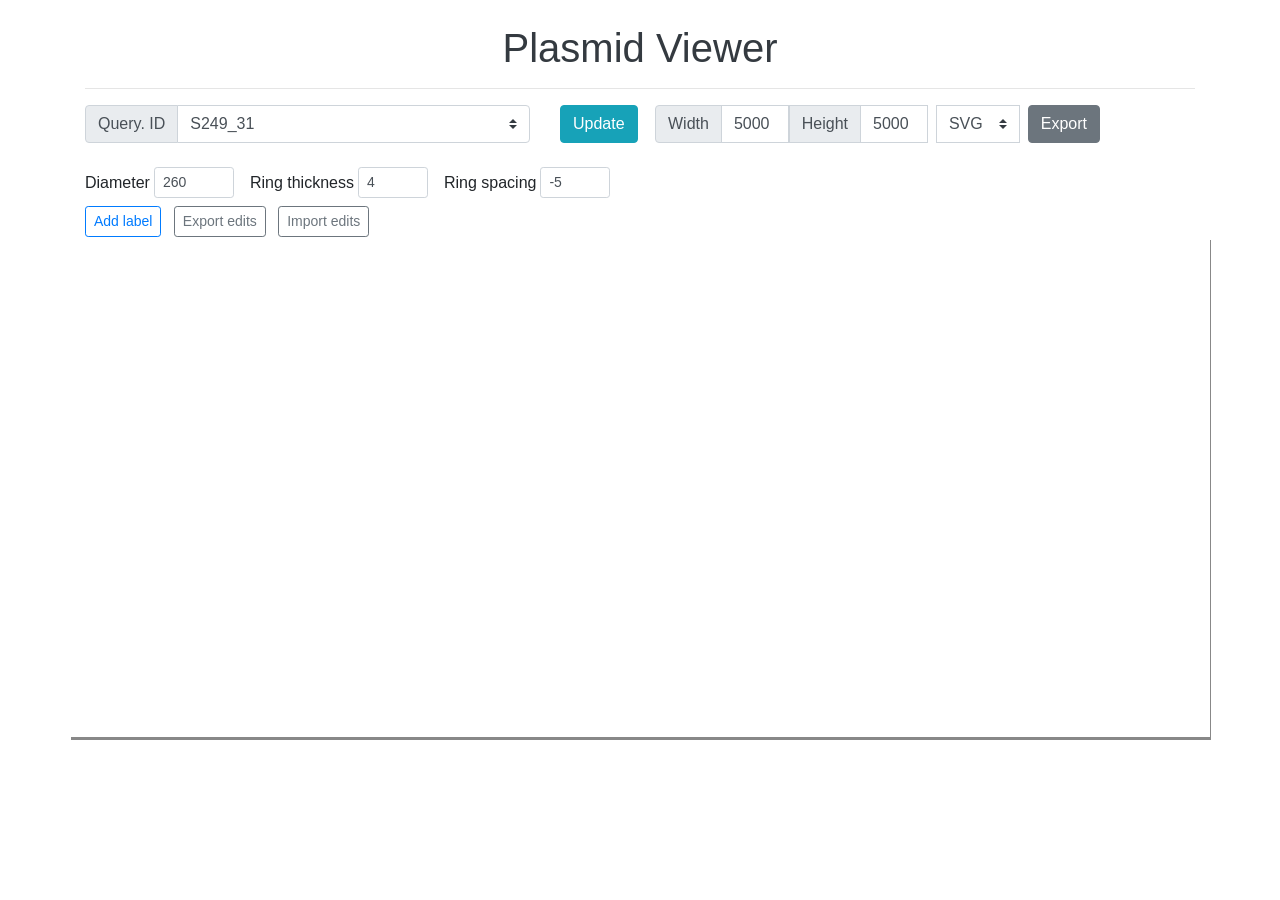
==== mapper.html @ 477da030 "Add diameter/ring-thickness/spacing controls; fix export formats New user-adjustable rendering setti" ====
<!DOCTYPE html>
<html lang="en">

<head>
    <meta charset="UTF-8">
    <meta http-equiv="X-UA-Compatible" content="IE=edge">
    <meta name="viewport" content="width=device-width, initial-scale=1.0">
    <title id='main-page'>Plasmid Mapper</title>
    <link rel="stylesheet" href="https://maxcdn.bootstrapcdn.com/bootstrap/4.0.0/css/bootstrap.min.css" integrity="sha384-Gn5384xqQ1aoWXA+058RXPxPg6fy4IWvTNh0E263XmFcJlSAwiGgFAW/dAiS6JXm" crossorigin="anonymous">
    <link rel="stylesheet" href="https://cdnjs.cloudflare.com/ajax/libs/font-awesome/4.7.0/css/font-awesome.min.css">
    <link rel="stylesheet" href="./css/style.css">

</head>

<body>
    <main role="main" class="container-fluid">

        <section class="container mt-4">
            <p class="h1 text-center text-dark">Plasmid Viewer</p>
            <hr>
            <div class="row">
                <div class="col-5">
                    <form class="form">
                        <div class="input-group mb-3">
                            <div class="input-group-prepend">
                                <label class="input-group-text" for="qryselect">Query. ID</label>
                            </div>
                            <select class="custom-select" id="qryselect">
                              <option selected>Choose...</option>
                            </select>
                        </div>
                    </form>
                </div>
                <div class="col-1">
                    <button id='uptBtn' type="button" class="btn btn-info">Update</button>

                </div>
                <div class="col-5">
                    <div class="input-group">
                        <div class="input-group-prepend">
                            <span class="input-group-text">Width</span>
                        </div>
                        <input type="text" class="form-control inpt" id="width-inpt" placeholder="Width" aria-label="Width" value="5000">
                        <div class="input-group-prepend">
                            <span class="input-group-text">Height</span>
                        </div>
                        <input type="text" class="form-control inpt" placeholder="Height" id="height-inpt" aria-label="Height" value="5000">
                        <select class="custom-select ml-2" id="export-format-select" style="max-width:110px">
                            <option value="svg" selected>SVG</option>
                            <option value="png">PNG</option>
                            <option value="jpeg">JPEG</option>
                        </select>
                        <button id='genBtn' type="button" class="btn btn-secondary ml-2">Export</button>
                    </div>


                </div>

            </div>
            <div class="row mt-2">
                <div class="col-12">
                    <div class="form-inline">
                        <label class="mr-1" for="radius-inpt">Diameter</label>
                        <input type="number" class="form-control form-control-sm mr-3 setting-inpt" id="radius-inpt" style="width:80px" value="260" min="50" max="1000" step="10">
                        <label class="mr-1" for="ring-thickness-inpt">Ring thickness</label>
                        <input type="number" class="form-control form-control-sm mr-3 setting-inpt" id="ring-thickness-inpt" style="width:70px" value="4" min="1" max="50" step="1">
                        <label class="mr-1" for="ring-spacing-inpt">Ring spacing</label>
                        <input type="number" class="form-control form-control-sm mr-3 setting-inpt" id="ring-spacing-inpt" style="width:70px" value="-5" min="-50" max="-1" step="1">
                    </div>
                </div>
            </div>
            <div class="row mt-2">
                <div class="col-12">
                    <button id="addLabelBtn" type="button" class="btn btn-sm btn-outline-primary mr-2">Add label</button>
                    <button id="exportEditsBtn" type="button" class="btn btn-sm btn-outline-secondary mr-2">Export edits</button>
                    <label class="btn btn-sm btn-outline-secondary mb-0" for="importEditsInput">
                        Import edits
                        <input type="file" id="importEditsInput" accept="application/json" style="display:none;">
                    </label>
                </div>
            </div>
            <div class="row">
                <div class="col-12 table-wrapper-scroll-y my-custom-scrollbar ">
                    <table id='tbl-main' class="table table-bordered table-striped table-sm"></table>
                </div>
            </div>
        </section>

        <section id="main-section">
            <svg id='main-svg'></svg>
            <canvas id="canvas" width="5000" height="5000" style="display: none;"></canvas>
            <div id="orf-tooltip" class="orf-tooltip" style="display:none;"></div>

        </section>

    </main>


</body>


<script src="https://code.jquery.com/jquery-3.2.1.slim.min.js" integrity="sha384-KJ3o2DKtIkvYIK3UENzmM7KCkRr/rE9/Qpg6aAZGJwFDMVNA/GpGFF93hXpG5KkN" crossorigin="anonymous"></script>
<script src="https://cdnjs.cloudflare.com/ajax/libs/popper.js/1.12.9/umd/popper.min.js" integrity="sha384-ApNbgh9B+Y1QKtv3Rn7W3mgPxhU9K/ScQsAP7hUibX39j7fakFPskvXusvfa0b4Q" crossorigin="anonymous"></script>
<script src="https://maxcdn.bootstrapcdn.com/bootstrap/4.0.0/js/bootstrap.min.js" integrity="sha384-JZR6Spejh4U02d8jOt6vLEHfe/JQGiRRSQQxSfFWpi1MquVdAyjUar5+76PVCmYl" crossorigin="anonymous"></script>
<script src="https://d3js.org/d3.v6.min.js"></script>
<script src="js/mustache.js"></script>
<script src="js/templates.js"></script>
<script src="js/pl_data.js"></script>
<script src="js/ref_data.js"></script>
<script src="js/inline_style.js"></script>
<script src="js/FileSaver.js"></script>
<script src="js/pl_editor.js"></script>
<script src="js/pl_mapper.js"></script>


</html>
---- css/style.css ----
/* #spinner {
    display: none;
}

.busy {
    display: block !important;
} */

.table td {
    vertical-align: middle!important;
}

.table {
    fill: #bbc1c161;
    font-stretch: extra-condensed;
}


/* .tick line {
    color: #c1caca;
    stroke-dasharray: 2px;
} */

table {
    white-space: nowrap;
}

.refcontext .x-axis {
    fill: #ffffe5;
}

.my-custom-scrollbar {
    position: relative;
    height: 500px;
    overflow: auto;
    box-shadow: 1px 3px #888888;
}

.table-wrapper-scroll-y {
    display: block;
}

.big-checkbox {
    width: 20px;
    height: 20px;
}


/* .e-ring {
    fill: #f0f0f099;
    stroke: #1d1c1c;
    stroke-width: 0.1;
    stroke-dasharray: 5;
}

.o-ring {
    fill: none;
}

/* .alignbox:hover {
    fill: #6baed6;
    ;
    stroke: #6baed6;
    stroke-width: 1px;
    cursor: pointer;
} */


 
.m {
    stroke: #f32707;
    stroke-width: 0.2px;
}

.s {
    stroke: #f32707;
    stroke-width: 0.2px;
}

.q {
    stroke: #f32707;
    stroke-width: 0.2px;
}

.other {
    fill: #99D8C9;
}

.args {
    fill: #a50f15;
}

.hypothetical {
    fill: #FEE08B;
}

.transposase {
    fill: #225EA8;
}

.isel {
    fill: #1D91C0;
}

.integrase {
    fill: #41AB5D;
}

.virulence {
    fill: #BF812D;
}

.biocidemetal {
    fill: #FD8D3C;
}

.unknown {
    fill: #969696;
}

.axis {
    stroke-width: 0.2px;
    stroke: #000;
    font: 5px avenir next, sans-serif;
}

.axis>path {
    stroke: #888;
}

.taxis {
    stroke-width: 0.1px;
    stroke: rgb(66, 66, 66);
    font: 3px avenir next, sans-serif;
}

.orfLbl {
    fill: #fff;
    font-size: 10px;
    mix-blend-mode: difference;
    font-weight: bolder;
}

.orf-tooltip {
    position: fixed;
    z-index: 1000;
    pointer-events: none;
    background: rgba(33, 33, 33, 0.92);
    color: #fff;
    font-size: 12px;
    line-height: 1.5;
    padding: 8px 10px;
    border-radius: 4px;
    max-width: 320px;
    box-shadow: 0 2px 8px rgba(0, 0, 0, 0.3);
}

.orf-tooltip .orf-tooltip-name {
    font-weight: 600;
    margin-bottom: 2px;
    display: block;
}

.tick>line {
    stroke-dasharray: 1.2;
}



;
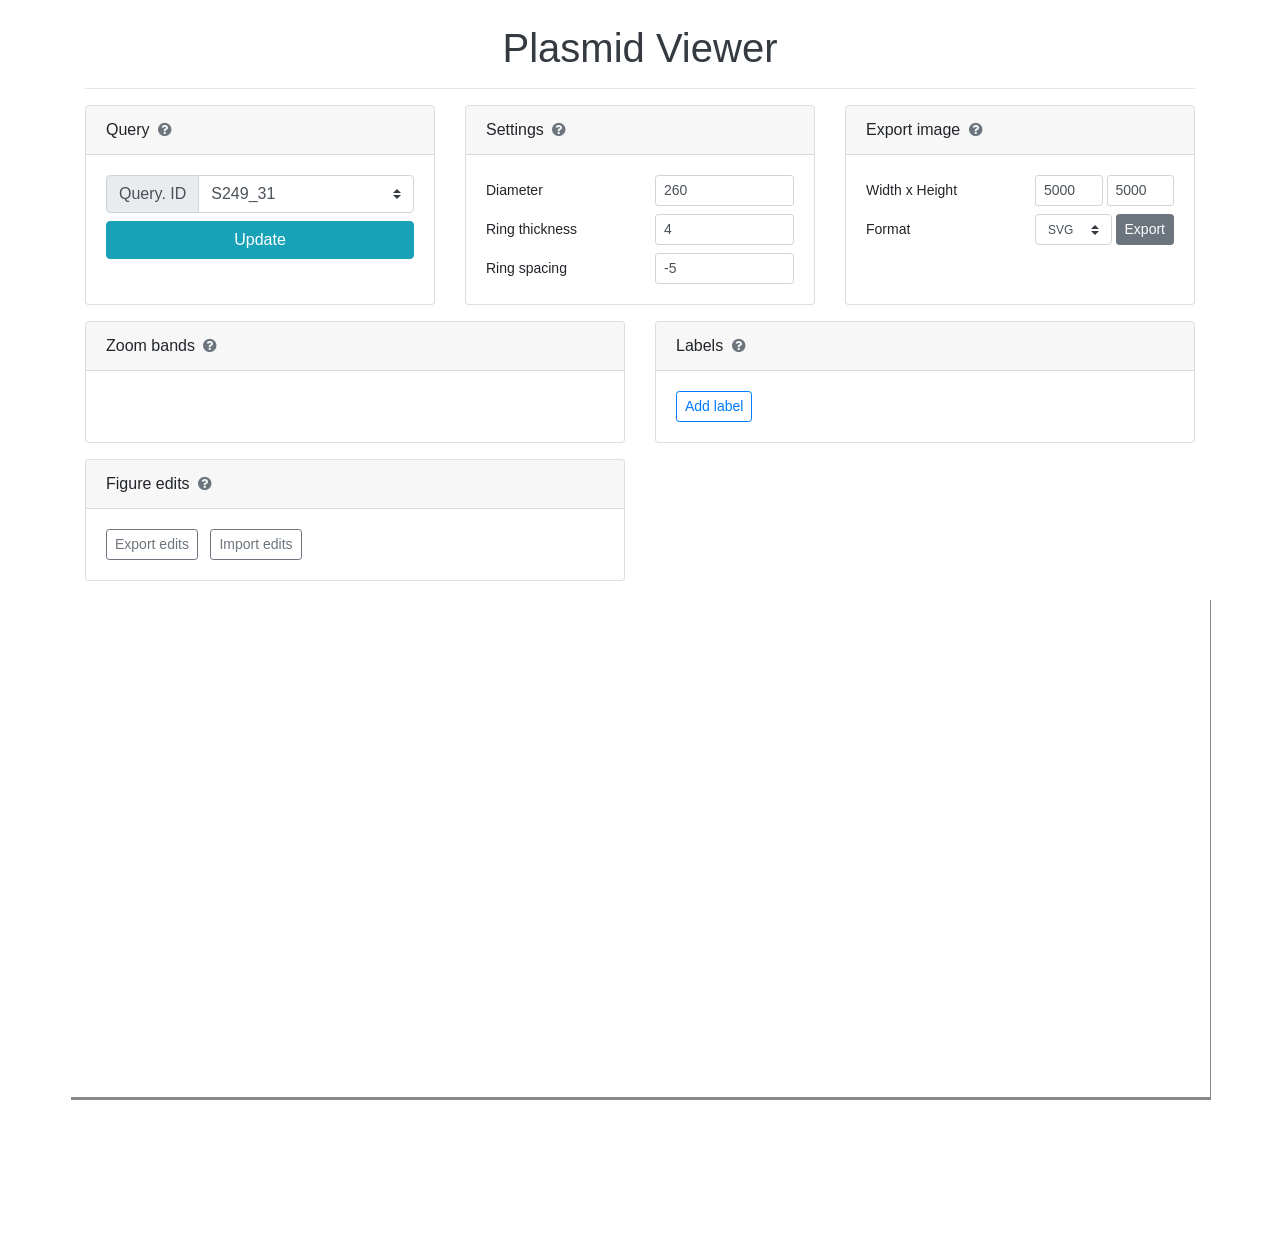
==== commit 6927e99f: "Reorganize UI into labeled sections with inline help Restructures mapper.html (and examples/KPC33_p1" ====
--- a/mapper.html
+++ b/mapper.html
@@ -1,116 +1,197 @@
-<!DOCTYPE html>
-<html lang="en">
-
-<head>
-    <meta charset="UTF-8">
-    <meta http-equiv="X-UA-Compatible" content="IE=edge">
-    <meta name="viewport" content="width=device-width, initial-scale=1.0">
-    <title id='main-page'>Plasmid Mapper</title>
-    <link rel="stylesheet" href="https://maxcdn.bootstrapcdn.com/bootstrap/4.0.0/css/bootstrap.min.css" integrity="sha384-Gn5384xqQ1aoWXA+058RXPxPg6fy4IWvTNh0E263XmFcJlSAwiGgFAW/dAiS6JXm" crossorigin="anonymous">
-    <link rel="stylesheet" href="https://cdnjs.cloudflare.com/ajax/libs/font-awesome/4.7.0/css/font-awesome.min.css">
-    <link rel="stylesheet" href="./css/style.css">
-
-</head>
-
-<body>
-    <main role="main" class="container-fluid">
-
-        <section class="container mt-4">
-            <p class="h1 text-center text-dark">Plasmid Viewer</p>
-            <hr>
-            <div class="row">
-                <div class="col-5">
-                    <form class="form">
-                        <div class="input-group mb-3">
-                            <div class="input-group-prepend">
-                                <label class="input-group-text" for="qryselect">Query. ID</label>
-                            </div>
-                            <select class="custom-select" id="qryselect">
-                              <option selected>Choose...</option>
-                            </select>
-                        </div>
-                    </form>
-                </div>
-                <div class="col-1">
-                    <button id='uptBtn' type="button" class="btn btn-info">Update</button>
-
-                </div>
-                <div class="col-5">
-                    <div class="input-group">
-                        <div class="input-group-prepend">
-                            <span class="input-group-text">Width</span>
-                        </div>
-                        <input type="text" class="form-control inpt" id="width-inpt" placeholder="Width" aria-label="Width" value="5000">
-                        <div class="input-group-prepend">
-                            <span class="input-group-text">Height</span>
-                        </div>
-                        <input type="text" class="form-control inpt" placeholder="Height" id="height-inpt" aria-label="Height" value="5000">
-                        <select class="custom-select ml-2" id="export-format-select" style="max-width:110px">
-                            <option value="svg" selected>SVG</option>
-                            <option value="png">PNG</option>
-                            <option value="jpeg">JPEG</option>
-                        </select>
-                        <button id='genBtn' type="button" class="btn btn-secondary ml-2">Export</button>
-                    </div>
-
-
-                </div>
-
-            </div>
-            <div class="row mt-2">
-                <div class="col-12">
-                    <div class="form-inline">
-                        <label class="mr-1" for="radius-inpt">Diameter</label>
-                        <input type="number" class="form-control form-control-sm mr-3 setting-inpt" id="radius-inpt" style="width:80px" value="260" min="50" max="1000" step="10">
-                        <label class="mr-1" for="ring-thickness-inpt">Ring thickness</label>
-                        <input type="number" class="form-control form-control-sm mr-3 setting-inpt" id="ring-thickness-inpt" style="width:70px" value="4" min="1" max="50" step="1">
-                        <label class="mr-1" for="ring-spacing-inpt">Ring spacing</label>
-                        <input type="number" class="form-control form-control-sm mr-3 setting-inpt" id="ring-spacing-inpt" style="width:70px" value="-5" min="-50" max="-1" step="1">
-                    </div>
-                </div>
-            </div>
-            <div class="row mt-2">
-                <div class="col-12">
-                    <button id="addLabelBtn" type="button" class="btn btn-sm btn-outline-primary mr-2">Add label</button>
-                    <button id="exportEditsBtn" type="button" class="btn btn-sm btn-outline-secondary mr-2">Export edits</button>
-                    <label class="btn btn-sm btn-outline-secondary mb-0" for="importEditsInput">
-                        Import edits
-                        <input type="file" id="importEditsInput" accept="application/json" style="display:none;">
-                    </label>
-                </div>
-            </div>
-            <div class="row">
-                <div class="col-12 table-wrapper-scroll-y my-custom-scrollbar ">
-                    <table id='tbl-main' class="table table-bordered table-striped table-sm"></table>
-                </div>
-            </div>
-        </section>
-
-        <section id="main-section">
-            <svg id='main-svg'></svg>
-            <canvas id="canvas" width="5000" height="5000" style="display: none;"></canvas>
-            <div id="orf-tooltip" class="orf-tooltip" style="display:none;"></div>
-
-        </section>
-
-    </main>
-
-
-</body>
-
-
-<script src="https://code.jquery.com/jquery-3.2.1.slim.min.js" integrity="sha384-KJ3o2DKtIkvYIK3UENzmM7KCkRr/rE9/Qpg6aAZGJwFDMVNA/GpGFF93hXpG5KkN" crossorigin="anonymous"></script>
-<script src="https://cdnjs.cloudflare.com/ajax/libs/popper.js/1.12.9/umd/popper.min.js" integrity="sha384-ApNbgh9B+Y1QKtv3Rn7W3mgPxhU9K/ScQsAP7hUibX39j7fakFPskvXusvfa0b4Q" crossorigin="anonymous"></script>
-<script src="https://maxcdn.bootstrapcdn.com/bootstrap/4.0.0/js/bootstrap.min.js" integrity="sha384-JZR6Spejh4U02d8jOt6vLEHfe/JQGiRRSQQxSfFWpi1MquVdAyjUar5+76PVCmYl" crossorigin="anonymous"></script>
-<script src="https://d3js.org/d3.v6.min.js"></script>
-<script src="js/mustache.js"></script>
-<script src="js/templates.js"></script>
-<script src="js/pl_data.js"></script>
-<script src="js/ref_data.js"></script>
-<script src="js/inline_style.js"></script>
-<script src="js/FileSaver.js"></script>
-<script src="js/pl_editor.js"></script>
-<script src="js/pl_mapper.js"></script>
-
-
-</html>+<!DOCTYPE html>
+<html lang="en">
+
+<head>
+    <meta charset="UTF-8">
+    <meta http-equiv="X-UA-Compatible" content="IE=edge">
+    <meta name="viewport" content="width=device-width, initial-scale=1.0">
+    <title id='main-page'>Plasmid Mapper</title>
+    <link rel="stylesheet" href="https://maxcdn.bootstrapcdn.com/bootstrap/4.0.0/css/bootstrap.min.css" integrity="sha384-Gn5384xqQ1aoWXA+058RXPxPg6fy4IWvTNh0E263XmFcJlSAwiGgFAW/dAiS6JXm" crossorigin="anonymous">
+    <link rel="stylesheet" href="https://cdnjs.cloudflare.com/ajax/libs/font-awesome/4.7.0/css/font-awesome.min.css">
+    <link rel="stylesheet" href="./css/style.css">
+
+</head>
+
+<body>
+    <main role="main" class="container-fluid">
+
+        <section class="container mt-4">
+            <p class="h1 text-center text-dark">Plasmid Viewer</p>
+            <hr>
+
+            <div class="row">
+                <!-- Query section: pick a plasmid and render it. Nothing else lives here. -->
+                <div class="col-lg-4 mb-3">
+                    <div class="card h-100">
+                        <div class="card-header">
+                            Query
+                            <i class="fa fa-question-circle text-muted ml-1" data-toggle="tooltip" data-placement="top"
+                                title="Choose a plasmid generated by plasmid-mapper-gen (or hand-added to ref_data.js), then Update to render it."></i>
+                        </div>
+                        <div class="card-body">
+                            <div class="input-group mb-2">
+                                <div class="input-group-prepend">
+                                    <label class="input-group-text" for="qryselect">Query. ID</label>
+                                </div>
+                                <select class="custom-select" id="qryselect">
+                                  <option selected>Choose...</option>
+                                </select>
+                            </div>
+                            <button id='uptBtn' type="button" class="btn btn-info btn-block">Update</button>
+                        </div>
+                    </div>
+                </div>
+
+                <!-- Settings section: figure geometry controls. -->
+                <div class="col-lg-4 mb-3">
+                    <div class="card h-100">
+                        <div class="card-header">
+                            Settings
+                            <i class="fa fa-question-circle text-muted ml-1" data-toggle="tooltip" data-placement="top"
+                                title="Adjust the overall figure size and how the comparison rings are drawn. Changes apply immediately."></i>
+                        </div>
+                        <div class="card-body">
+                            <div class="form-group row mb-2">
+                                <label class="col-6 col-form-label col-form-label-sm" for="radius-inpt">Diameter</label>
+                                <div class="col-6">
+                                    <input type="number" class="form-control form-control-sm setting-inpt" id="radius-inpt" value="260" min="50" max="1000" step="10">
+                                </div>
+                            </div>
+                            <div class="form-group row mb-2">
+                                <label class="col-6 col-form-label col-form-label-sm" for="ring-thickness-inpt">Ring thickness</label>
+                                <div class="col-6">
+                                    <input type="number" class="form-control form-control-sm setting-inpt" id="ring-thickness-inpt" value="4" min="1" max="50" step="1">
+                                </div>
+                            </div>
+                            <div class="form-group row mb-0">
+                                <label class="col-6 col-form-label col-form-label-sm" for="ring-spacing-inpt">Ring spacing</label>
+                                <div class="col-6">
+                                    <input type="number" class="form-control form-control-sm setting-inpt" id="ring-spacing-inpt" value="-5" min="-50" max="-1" step="1">
+                                </div>
+                            </div>
+                        </div>
+                    </div>
+                </div>
+
+                <!-- Export section: rendered-image export, kept separate from the edits-file import/export below. -->
+                <div class="col-lg-4 mb-3">
+                    <div class="card h-100">
+                        <div class="card-header">
+                            Export image
+                            <i class="fa fa-question-circle text-muted ml-1" data-toggle="tooltip" data-placement="top"
+                                title="Save the current figure as an image. SVG is vector (best for publication figures and further editing); PNG/JPEG are rasterized at the pixel size below."></i>
+                        </div>
+                        <div class="card-body">
+                            <div class="form-group row mb-2">
+                                <label class="col-6 col-form-label col-form-label-sm">Width x Height</label>
+                                <div class="col-6 d-flex">
+                                    <input type="text" class="form-control form-control-sm inpt mr-1" id="width-inpt" placeholder="Width" aria-label="Width" value="5000">
+                                    <input type="text" class="form-control form-control-sm inpt" placeholder="Height" id="height-inpt" aria-label="Height" value="5000">
+                                </div>
+                            </div>
+                            <div class="form-group row mb-0">
+                                <label class="col-6 col-form-label col-form-label-sm">Format</label>
+                                <div class="col-6 d-flex">
+                                    <select class="custom-select custom-select-sm mr-1" id="export-format-select">
+                                        <option value="svg" selected>SVG</option>
+                                        <option value="png">PNG</option>
+                                        <option value="jpeg">JPEG</option>
+                                    </select>
+                                    <button id='genBtn' type="button" class="btn btn-sm btn-secondary">Export</button>
+                                </div>
+                            </div>
+                        </div>
+                    </div>
+                </div>
+            </div>
+
+            <div class="row">
+                <!-- Bands section: interactively zoom into a region of the query ring. -->
+                <div class="col-lg-6 mb-3">
+                    <div class="card h-100">
+                        <div class="card-header">
+                            Zoom bands
+                            <i class="fa fa-question-circle text-muted ml-1" data-toggle="tooltip" data-placement="top"
+                                title="Click 'Add band', then click-and-drag on the query ring to magnify that region into a second, zoomed-in ring. Each band can be removed with its x button."></i>
+                        </div>
+                        <div class="card-body" id="annotation-controls-mount">
+                            <!-- renderAnnotationControls() (js/pl_editor.js) populates this -->
+                        </div>
+                    </div>
+                </div>
+
+                <!-- Labels section: freeform + permanent ORF labels. -->
+                <div class="col-lg-6 mb-3">
+                    <div class="card h-100">
+                        <div class="card-header">
+                            Labels
+                            <i class="fa fa-question-circle text-muted ml-1" data-toggle="tooltip" data-placement="top"
+                                title="Hover any ORF to see its details. Click an ORF inside a zoom band to show/hide a permanent short label. 'Add label' lets you click anywhere on the figure to place a custom note."></i>
+                        </div>
+                        <div class="card-body">
+                            <button id="addLabelBtn" type="button" class="btn btn-sm btn-outline-primary">Add label</button>
+                        </div>
+                    </div>
+                </div>
+            </div>
+
+            <div class="row">
+                <!-- Edits import/export: figure-annotation edits (bands, labels), a
+                     distinct concept from Export image above -- kept in its own
+                     section per explicit request. -->
+                <div class="col-lg-6 mb-3">
+                    <div class="card h-100">
+                        <div class="card-header">
+                            Figure edits
+                            <i class="fa fa-question-circle text-muted ml-1" data-toggle="tooltip" data-placement="top"
+                                title="Your zoom bands and label edits are saved in this browser automatically. Export them to a file to back them up or move them to another browser/machine; Import restores them."></i>
+                        </div>
+                        <div class="card-body">
+                            <button id="exportEditsBtn" type="button" class="btn btn-sm btn-outline-secondary mr-2">Export edits</button>
+                            <label class="btn btn-sm btn-outline-secondary mb-0" for="importEditsInput">
+                                Import edits
+                                <input type="file" id="importEditsInput" accept="application/json" style="display:none;">
+                            </label>
+                        </div>
+                    </div>
+                </div>
+            </div>
+
+            <div class="row">
+                <div class="col-12 table-wrapper-scroll-y my-custom-scrollbar ">
+                    <table id='tbl-main' class="table table-bordered table-striped table-sm"></table>
+                </div>
+            </div>
+        </section>
+
+        <section id="main-section">
+            <svg id='main-svg'></svg>
+            <canvas id="canvas" width="5000" height="5000" style="display: none;"></canvas>
+            <div id="orf-tooltip" class="orf-tooltip" style="display:none;"></div>
+
+        </section>
+
+    </main>
+
+
+</body>
+
+
+<script src="https://code.jquery.com/jquery-3.2.1.slim.min.js" integrity="sha384-KJ3o2DKtIkvYIK3UENzmM7KCkRr/rE9/Qpg6aAZGJwFDMVNA/GpGFF93hXpG5KkN" crossorigin="anonymous"></script>
+<script src="https://cdnjs.cloudflare.com/ajax/libs/popper.js/1.12.9/umd/popper.min.js" integrity="sha384-ApNbgh9B+Y1QKtv3Rn7W3mgPxhU9K/ScQsAP7hUibX39j7fakFPskvXusvfa0b4Q" crossorigin="anonymous"></script>
+<script src="https://maxcdn.bootstrapcdn.com/bootstrap/4.0.0/js/bootstrap.min.js" integrity="sha384-JZR6Spejh4U02d8jOt6vLEHfe/JQGiRRSQQxSfFWpi1MquVdAyjUar5+76PVCmYl" crossorigin="anonymous"></script>
+<script src="https://d3js.org/d3.v6.min.js"></script>
+<script src="js/mustache.js"></script>
+<script src="js/templates.js"></script>
+<script src="js/pl_data.js"></script>
+<script src="js/ref_data.js"></script>
+<script src="js/inline_style.js"></script>
+<script src="js/FileSaver.js"></script>
+<script src="js/pl_editor.js"></script>
+<script src="js/pl_mapper.js"></script>
+<script>
+    $(function () { $('[data-toggle="tooltip"]').tooltip(); });
+</script>
+
+
+</html>
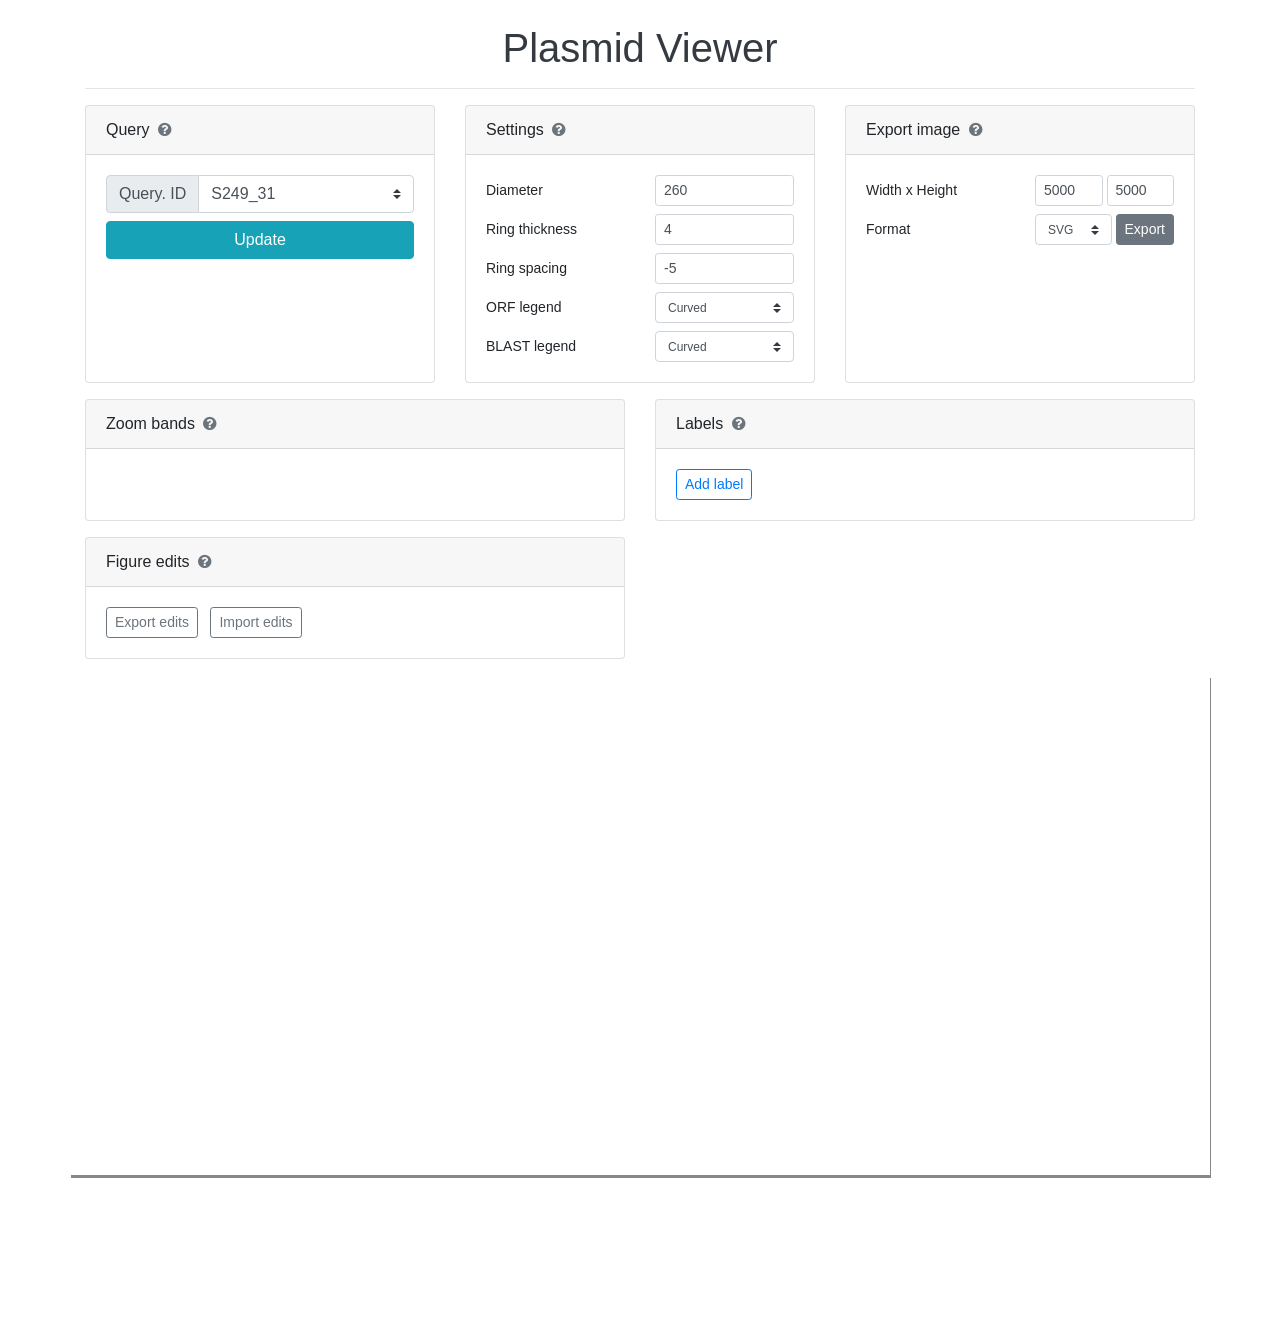
==== commit 5960af1a: "Fix scattered band labels; add draggable legends and rectangular legend mode 1. Band ORF labels land" ====
--- a/mapper.html
+++ b/mapper.html
@@ -63,10 +63,28 @@
                                     <input type="number" class="form-control form-control-sm setting-inpt" id="ring-thickness-inpt" value="4" min="1" max="50" step="1">
                                 </div>
                             </div>
+                            <div class="form-group row mb-2">
+                                <label class="col-6 col-form-label col-form-label-sm" for="ring-spacing-inpt">Ring spacing</label>
+                                <div class="col-6">
+                                    <input type="number" class="form-control form-control-sm setting-inpt" id="ring-spacing-inpt" value="-5" min="-50" max="-1" step="1">
+                                </div>
+                            </div>
+                            <div class="form-group row mb-2">
+                                <label class="col-6 col-form-label col-form-label-sm" for="orf-legend-style-select">ORF legend</label>
+                                <div class="col-6">
+                                    <select class="custom-select custom-select-sm setting-inpt" id="orf-legend-style-select">
+                                        <option value="curved" selected>Curved</option>
+                                        <option value="rect">Boxed</option>
+                                    </select>
+                                </div>
+                            </div>
                             <div class="form-group row mb-0">
-                                <label class="col-6 col-form-label col-form-label-sm" for="ring-spacing-inpt">Ring spacing</label>
-                                <div class="col-6">
-                                    <input type="number" class="form-control form-control-sm setting-inpt" id="ring-spacing-inpt" value="-5" min="-50" max="-1" step="1">
+                                <label class="col-6 col-form-label col-form-label-sm" for="blast-legend-style-select">BLAST legend</label>
+                                <div class="col-6">
+                                    <select class="custom-select custom-select-sm setting-inpt" id="blast-legend-style-select">
+                                        <option value="curved" selected>Curved</option>
+                                        <option value="rect">Boxed</option>
+                                    </select>
                                 </div>
                             </div>
                         </div>
@@ -167,7 +185,6 @@
         <section id="main-section">
             <svg id='main-svg'></svg>
             <canvas id="canvas" width="5000" height="5000" style="display: none;"></canvas>
-            <div id="orf-tooltip" class="orf-tooltip" style="display:none;"></div>
 
         </section>
 
--- a/css/style.css
+++ b/css/style.css
@@ -141,26 +141,6 @@
     font-weight: bolder;
 }
 
-.orf-tooltip {
-    position: fixed;
-    z-index: 1000;
-    pointer-events: none;
-    background: rgba(33, 33, 33, 0.92);
-    color: #fff;
-    font-size: 12px;
-    line-height: 1.5;
-    padding: 8px 10px;
-    border-radius: 4px;
-    max-width: 320px;
-    box-shadow: 0 2px 8px rgba(0, 0, 0, 0.3);
-}
-
-.orf-tooltip .orf-tooltip-name {
-    font-weight: 600;
-    margin-bottom: 2px;
-    display: block;
-}
-
 .tick>line {
     stroke-dasharray: 1.2;
 }
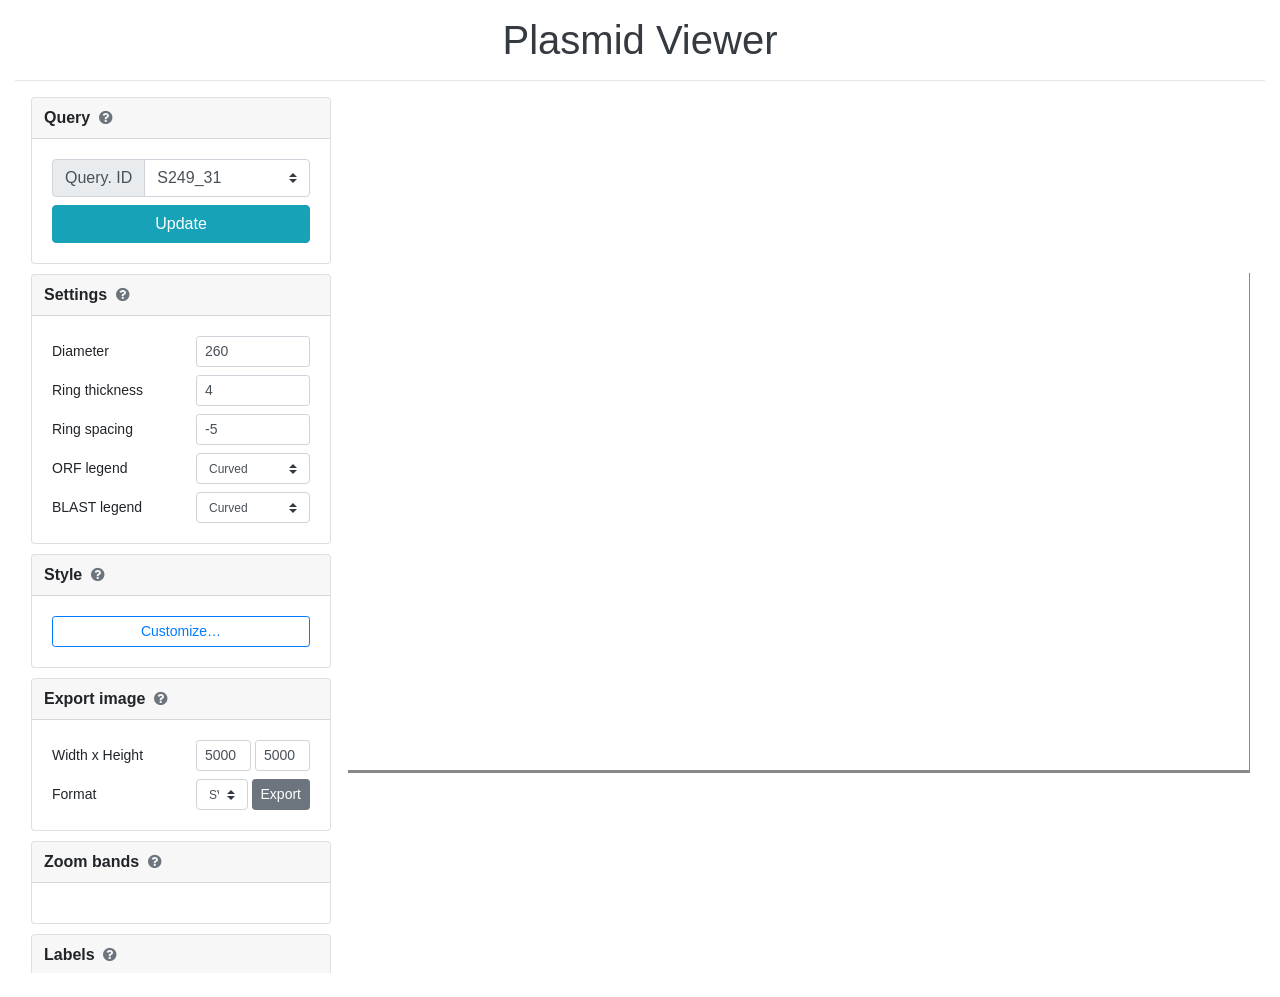
==== commit 00957c72: "Redesign viewer as a sidebar; add style modal and band highlight Move all controls into a collapsibl" ====
--- a/mapper.html
+++ b/mapper.html
@@ -9,187 +9,233 @@
     <link rel="stylesheet" href="https://maxcdn.bootstrapcdn.com/bootstrap/4.0.0/css/bootstrap.min.css" integrity="sha384-Gn5384xqQ1aoWXA+058RXPxPg6fy4IWvTNh0E263XmFcJlSAwiGgFAW/dAiS6JXm" crossorigin="anonymous">
     <link rel="stylesheet" href="https://cdnjs.cloudflare.com/ajax/libs/font-awesome/4.7.0/css/font-awesome.min.css">
     <link rel="stylesheet" href="./css/style.css">
+    <link rel="stylesheet" href="./css/sidebar.css">
 
 </head>
 
 <body>
     <main role="main" class="container-fluid">
 
-        <section class="container mt-4">
-            <p class="h1 text-center text-dark">Plasmid Viewer</p>
-            <hr>
-
-            <div class="row">
-                <!-- Query section: pick a plasmid and render it. Nothing else lives here. -->
-                <div class="col-lg-4 mb-3">
-                    <div class="card h-100">
-                        <div class="card-header">
+        <p class="h1 text-center text-dark mt-3">Plasmid Viewer</p>
+        <hr>
+
+        <div class="app-layout">
+            <!-- Sidebar: every control card from the old 3-per-row grid,
+                 restacked vertically as collapsible sections so the figure
+                 gets the full remaining width instead of sharing it with a
+                 tall block of cards above it. -->
+            <aside class="app-sidebar">
+                <div class="accordion" id="sidebar-accordion">
+
+                    <!-- Query section: pick a plasmid and render it. Nothing else lives here. -->
+                    <div class="card">
+                        <div class="card-header" id="heading-query" data-toggle="collapse" data-target="#collapse-query" aria-expanded="true">
                             Query
                             <i class="fa fa-question-circle text-muted ml-1" data-toggle="tooltip" data-placement="top"
                                 title="Choose a plasmid generated by plasmid-mapper-gen (or hand-added to ref_data.js), then Update to render it."></i>
                         </div>
-                        <div class="card-body">
-                            <div class="input-group mb-2">
-                                <div class="input-group-prepend">
-                                    <label class="input-group-text" for="qryselect">Query. ID</label>
-                                </div>
-                                <select class="custom-select" id="qryselect">
-                                  <option selected>Choose...</option>
-                                </select>
-                            </div>
-                            <button id='uptBtn' type="button" class="btn btn-info btn-block">Update</button>
-                        </div>
-                    </div>
-                </div>
-
-                <!-- Settings section: figure geometry controls. -->
-                <div class="col-lg-4 mb-3">
-                    <div class="card h-100">
-                        <div class="card-header">
+                        <div id="collapse-query" class="collapse show" data-parent="#sidebar-accordion">
+                            <div class="card-body">
+                                <div class="input-group mb-2">
+                                    <div class="input-group-prepend">
+                                        <label class="input-group-text" for="qryselect">Query. ID</label>
+                                    </div>
+                                    <select class="custom-select" id="qryselect">
+                                      <option selected>Choose...</option>
+                                    </select>
+                                </div>
+                                <button id='uptBtn' type="button" class="btn btn-info btn-block">Update</button>
+                            </div>
+                        </div>
+                    </div>
+
+                    <!-- Settings section: figure geometry controls. -->
+                    <div class="card">
+                        <div class="card-header" id="heading-settings" data-toggle="collapse" data-target="#collapse-settings" aria-expanded="true">
                             Settings
                             <i class="fa fa-question-circle text-muted ml-1" data-toggle="tooltip" data-placement="top"
                                 title="Adjust the overall figure size and how the comparison rings are drawn. Changes apply immediately."></i>
                         </div>
-                        <div class="card-body">
-                            <div class="form-group row mb-2">
-                                <label class="col-6 col-form-label col-form-label-sm" for="radius-inpt">Diameter</label>
-                                <div class="col-6">
-                                    <input type="number" class="form-control form-control-sm setting-inpt" id="radius-inpt" value="260" min="50" max="1000" step="10">
-                                </div>
-                            </div>
-                            <div class="form-group row mb-2">
-                                <label class="col-6 col-form-label col-form-label-sm" for="ring-thickness-inpt">Ring thickness</label>
-                                <div class="col-6">
-                                    <input type="number" class="form-control form-control-sm setting-inpt" id="ring-thickness-inpt" value="4" min="1" max="50" step="1">
-                                </div>
-                            </div>
-                            <div class="form-group row mb-2">
-                                <label class="col-6 col-form-label col-form-label-sm" for="ring-spacing-inpt">Ring spacing</label>
-                                <div class="col-6">
-                                    <input type="number" class="form-control form-control-sm setting-inpt" id="ring-spacing-inpt" value="-5" min="-50" max="-1" step="1">
-                                </div>
-                            </div>
-                            <div class="form-group row mb-2">
-                                <label class="col-6 col-form-label col-form-label-sm" for="orf-legend-style-select">ORF legend</label>
-                                <div class="col-6">
-                                    <select class="custom-select custom-select-sm setting-inpt" id="orf-legend-style-select">
-                                        <option value="curved" selected>Curved</option>
-                                        <option value="rect">Boxed</option>
-                                    </select>
-                                </div>
-                            </div>
-                            <div class="form-group row mb-0">
-                                <label class="col-6 col-form-label col-form-label-sm" for="blast-legend-style-select">BLAST legend</label>
-                                <div class="col-6">
-                                    <select class="custom-select custom-select-sm setting-inpt" id="blast-legend-style-select">
-                                        <option value="curved" selected>Curved</option>
-                                        <option value="rect">Boxed</option>
-                                    </select>
-                                </div>
-                            </div>
-                        </div>
-                    </div>
-                </div>
-
-                <!-- Export section: rendered-image export, kept separate from the edits-file import/export below. -->
-                <div class="col-lg-4 mb-3">
-                    <div class="card h-100">
-                        <div class="card-header">
+                        <div id="collapse-settings" class="collapse show" data-parent="#sidebar-accordion">
+                            <div class="card-body">
+                                <div class="form-group row mb-2">
+                                    <label class="col-6 col-form-label col-form-label-sm" for="radius-inpt">Diameter</label>
+                                    <div class="col-6">
+                                        <input type="number" class="form-control form-control-sm setting-inpt" id="radius-inpt" value="260" min="50" max="1000" step="10">
+                                    </div>
+                                </div>
+                                <div class="form-group row mb-2">
+                                    <label class="col-6 col-form-label col-form-label-sm" for="ring-thickness-inpt">Ring thickness</label>
+                                    <div class="col-6">
+                                        <input type="number" class="form-control form-control-sm setting-inpt" id="ring-thickness-inpt" value="4" min="1" max="50" step="1">
+                                    </div>
+                                </div>
+                                <div class="form-group row mb-2">
+                                    <label class="col-6 col-form-label col-form-label-sm" for="ring-spacing-inpt">Ring spacing</label>
+                                    <div class="col-6">
+                                        <input type="number" class="form-control form-control-sm setting-inpt" id="ring-spacing-inpt" value="-5" min="-50" max="-1" step="1">
+                                    </div>
+                                </div>
+                                <div class="form-group row mb-2">
+                                    <label class="col-6 col-form-label col-form-label-sm" for="orf-legend-style-select">ORF legend</label>
+                                    <div class="col-6">
+                                        <select class="custom-select custom-select-sm setting-inpt" id="orf-legend-style-select">
+                                            <option value="curved" selected>Curved</option>
+                                            <option value="rect">Boxed</option>
+                                        </select>
+                                    </div>
+                                </div>
+                                <div class="form-group row mb-0">
+                                    <label class="col-6 col-form-label col-form-label-sm" for="blast-legend-style-select">BLAST legend</label>
+                                    <div class="col-6">
+                                        <select class="custom-select custom-select-sm setting-inpt" id="blast-legend-style-select">
+                                            <option value="curved" selected>Curved</option>
+                                            <option value="rect">Boxed</option>
+                                        </select>
+                                    </div>
+                                </div>
+                            </div>
+                        </div>
+                    </div>
+
+                    <!-- Style section: opens the font/color customization modal (js/pl_style_modal.js). -->
+                    <div class="card">
+                        <div class="card-header" id="heading-style" data-toggle="collapse" data-target="#collapse-style" aria-expanded="true">
+                            Style
+                            <i class="fa fa-question-circle text-muted ml-1" data-toggle="tooltip" data-placement="top"
+                                title="Customize the font and color used for each text/ORF element in the figure."></i>
+                        </div>
+                        <div id="collapse-style" class="collapse show" data-parent="#sidebar-accordion">
+                            <div class="card-body">
+                                <button id="openStyleModalBtn" type="button" class="btn btn-sm btn-outline-primary btn-block">Customize…</button>
+                            </div>
+                        </div>
+                    </div>
+
+                    <!-- Export section: rendered-image export, kept separate from the edits-file import/export below. -->
+                    <div class="card">
+                        <div class="card-header" id="heading-export" data-toggle="collapse" data-target="#collapse-export" aria-expanded="true">
                             Export image
                             <i class="fa fa-question-circle text-muted ml-1" data-toggle="tooltip" data-placement="top"
                                 title="Save the current figure as an image. SVG is vector (best for publication figures and further editing); PNG/JPEG are rasterized at the pixel size below."></i>
                         </div>
-                        <div class="card-body">
-                            <div class="form-group row mb-2">
-                                <label class="col-6 col-form-label col-form-label-sm">Width x Height</label>
-                                <div class="col-6 d-flex">
-                                    <input type="text" class="form-control form-control-sm inpt mr-1" id="width-inpt" placeholder="Width" aria-label="Width" value="5000">
-                                    <input type="text" class="form-control form-control-sm inpt" placeholder="Height" id="height-inpt" aria-label="Height" value="5000">
-                                </div>
-                            </div>
-                            <div class="form-group row mb-0">
-                                <label class="col-6 col-form-label col-form-label-sm">Format</label>
-                                <div class="col-6 d-flex">
-                                    <select class="custom-select custom-select-sm mr-1" id="export-format-select">
-                                        <option value="svg" selected>SVG</option>
-                                        <option value="png">PNG</option>
-                                        <option value="jpeg">JPEG</option>
-                                    </select>
-                                    <button id='genBtn' type="button" class="btn btn-sm btn-secondary">Export</button>
-                                </div>
-                            </div>
-                        </div>
-                    </div>
+                        <div id="collapse-export" class="collapse show" data-parent="#sidebar-accordion">
+                            <div class="card-body">
+                                <div class="form-group row mb-2">
+                                    <label class="col-6 col-form-label col-form-label-sm">Width x Height</label>
+                                    <div class="col-6 d-flex">
+                                        <input type="text" class="form-control form-control-sm inpt mr-1" id="width-inpt" placeholder="Width" aria-label="Width" value="5000">
+                                        <input type="text" class="form-control form-control-sm inpt" placeholder="Height" id="height-inpt" aria-label="Height" value="5000">
+                                    </div>
+                                </div>
+                                <div class="form-group row mb-0">
+                                    <label class="col-6 col-form-label col-form-label-sm">Format</label>
+                                    <div class="col-6 d-flex">
+                                        <select class="custom-select custom-select-sm mr-1" id="export-format-select">
+                                            <option value="svg" selected>SVG</option>
+                                            <option value="png">PNG</option>
+                                            <option value="jpeg">JPEG</option>
+                                        </select>
+                                        <button id='genBtn' type="button" class="btn btn-sm btn-secondary">Export</button>
+                                    </div>
+                                </div>
+                            </div>
+                        </div>
+                    </div>
+
+                    <!-- Bands section: interactively zoom into a region of the query ring. -->
+                    <div class="card">
+                        <div class="card-header" id="heading-bands" data-toggle="collapse" data-target="#collapse-bands" aria-expanded="true">
+                            Zoom bands
+                            <i class="fa fa-question-circle text-muted ml-1" data-toggle="tooltip" data-placement="top"
+                                title="Click 'Add band', then click-and-drag on the query ring to magnify that region into a second, zoomed-in ring. Each band can be removed with its x button."></i>
+                        </div>
+                        <div id="collapse-bands" class="collapse show" data-parent="#sidebar-accordion">
+                            <div class="card-body" id="annotation-controls-mount">
+                                <!-- renderAnnotationControls() (js/pl_editor.js) populates this -->
+                            </div>
+                        </div>
+                    </div>
+
+                    <!-- Labels section: freeform + permanent ORF labels. -->
+                    <div class="card">
+                        <div class="card-header" id="heading-labels" data-toggle="collapse" data-target="#collapse-labels" aria-expanded="true">
+                            Labels
+                            <i class="fa fa-question-circle text-muted ml-1" data-toggle="tooltip" data-placement="top"
+                                title="Hover any ORF to see its details. Click an ORF inside a zoom band to show/hide a permanent short label. 'Add label' lets you click anywhere on the figure to place a custom note."></i>
+                        </div>
+                        <div id="collapse-labels" class="collapse show" data-parent="#sidebar-accordion">
+                            <div class="card-body">
+                                <button id="addLabelBtn" type="button" class="btn btn-sm btn-outline-primary">Add label</button>
+                            </div>
+                        </div>
+                    </div>
+
+                    <!-- Edits import/export: figure-annotation edits (bands, labels), a
+                         distinct concept from Export image above -- kept in its own
+                         section per explicit request. -->
+                    <div class="card">
+                        <div class="card-header" id="heading-figedits" data-toggle="collapse" data-target="#collapse-figedits" aria-expanded="true">
+                            Figure edits
+                            <i class="fa fa-question-circle text-muted ml-1" data-toggle="tooltip" data-placement="top"
+                                title="Your zoom bands and label edits are saved in this browser automatically. Export them to a file to back them up or move them to another browser/machine; Import restores them."></i>
+                        </div>
+                        <div id="collapse-figedits" class="collapse show" data-parent="#sidebar-accordion">
+                            <div class="card-body">
+                                <button id="exportEditsBtn" type="button" class="btn btn-sm btn-outline-secondary mr-2">Export edits</button>
+                                <label class="btn btn-sm btn-outline-secondary mb-0" for="importEditsInput">
+                                    Import edits
+                                    <input type="file" id="importEditsInput" accept="application/json" style="display:none;">
+                                </label>
+                            </div>
+                        </div>
+                    </div>
+
+                </div>
+            </aside>
+
+            <!-- Main column: figure + results table. -->
+            <div class="app-main">
+                <section id="main-section">
+                    <svg id='main-svg'></svg>
+                    <canvas id="canvas" width="5000" height="5000" style="display: none;"></canvas>
+                </section>
+
+                <div class="table-wrapper-scroll-y my-custom-scrollbar">
+                    <table id='tbl-main' class="table table-bordered table-striped table-sm"></table>
                 </div>
             </div>
-
-            <div class="row">
-                <!-- Bands section: interactively zoom into a region of the query ring. -->
-                <div class="col-lg-6 mb-3">
-                    <div class="card h-100">
-                        <div class="card-header">
-                            Zoom bands
-                            <i class="fa fa-question-circle text-muted ml-1" data-toggle="tooltip" data-placement="top"
-                                title="Click 'Add band', then click-and-drag on the query ring to magnify that region into a second, zoomed-in ring. Each band can be removed with its x button."></i>
-                        </div>
-                        <div class="card-body" id="annotation-controls-mount">
-                            <!-- renderAnnotationControls() (js/pl_editor.js) populates this -->
-                        </div>
-                    </div>
-                </div>
-
-                <!-- Labels section: freeform + permanent ORF labels. -->
-                <div class="col-lg-6 mb-3">
-                    <div class="card h-100">
-                        <div class="card-header">
-                            Labels
-                            <i class="fa fa-question-circle text-muted ml-1" data-toggle="tooltip" data-placement="top"
-                                title="Hover any ORF to see its details. Click an ORF inside a zoom band to show/hide a permanent short label. 'Add label' lets you click anywhere on the figure to place a custom note."></i>
-                        </div>
-                        <div class="card-body">
-                            <button id="addLabelBtn" type="button" class="btn btn-sm btn-outline-primary">Add label</button>
-                        </div>
-                    </div>
+        </div>
+
+    </main>
+
+    <!-- Style modal: font-family/size per text element, color per ORF
+         category + band highlight. Built/populated by js/pl_style_modal.js;
+         markup lives here since Bootstrap modals must be direct children
+         of <body> (or close to it) to layer/position correctly. -->
+    <div class="modal fade" id="styleModal" tabindex="-1" role="dialog" aria-labelledby="styleModalLabel" aria-hidden="true">
+        <div class="modal-dialog modal-lg" role="document">
+            <div class="modal-content">
+                <div class="modal-header">
+                    <h5 class="modal-title" id="styleModalLabel">Figure style</h5>
+                    <button type="button" class="close" data-dismiss="modal" aria-label="Close">
+                        <span aria-hidden="true">&times;</span>
+                    </button>
+                </div>
+                <div class="modal-body">
+                    <h6>Text</h6>
+                    <div id="style-modal-fonts"></div>
+                    <hr>
+                    <h6>ORF category colors</h6>
+                    <div id="style-modal-colors" class="d-flex flex-wrap"></div>
+                </div>
+                <div class="modal-footer">
+                    <button type="button" class="btn btn-secondary" data-dismiss="modal">Cancel</button>
+                    <button type="button" id="applyStyleModalBtn" class="btn btn-primary">Apply</button>
                 </div>
             </div>
-
-            <div class="row">
-                <!-- Edits import/export: figure-annotation edits (bands, labels), a
-                     distinct concept from Export image above -- kept in its own
-                     section per explicit request. -->
-                <div class="col-lg-6 mb-3">
-                    <div class="card h-100">
-                        <div class="card-header">
-                            Figure edits
-                            <i class="fa fa-question-circle text-muted ml-1" data-toggle="tooltip" data-placement="top"
-                                title="Your zoom bands and label edits are saved in this browser automatically. Export them to a file to back them up or move them to another browser/machine; Import restores them."></i>
-                        </div>
-                        <div class="card-body">
-                            <button id="exportEditsBtn" type="button" class="btn btn-sm btn-outline-secondary mr-2">Export edits</button>
-                            <label class="btn btn-sm btn-outline-secondary mb-0" for="importEditsInput">
-                                Import edits
-                                <input type="file" id="importEditsInput" accept="application/json" style="display:none;">
-                            </label>
-                        </div>
-                    </div>
-                </div>
-            </div>
-
-            <div class="row">
-                <div class="col-12 table-wrapper-scroll-y my-custom-scrollbar ">
-                    <table id='tbl-main' class="table table-bordered table-striped table-sm"></table>
-                </div>
-            </div>
-        </section>
-
-        <section id="main-section">
-            <svg id='main-svg'></svg>
-            <canvas id="canvas" width="5000" height="5000" style="display: none;"></canvas>
-
-        </section>
-
-    </main>
-
+        </div>
+    </div>
 
 </body>
 
@@ -206,6 +252,7 @@
 <script src="js/FileSaver.js"></script>
 <script src="js/pl_editor.js"></script>
 <script src="js/pl_mapper.js"></script>
+<script src="js/pl_style_modal.js"></script>
 <script>
     $(function () { $('[data-toggle="tooltip"]').tooltip(); });
 </script>
--- a/css/sidebar.css
+++ b/css/sidebar.css
@@ -0,0 +1,84 @@
+/* Sidebar layout: control cards restacked into a fixed-width left column
+   (instead of a 3-per-row grid above the figure), so the figure gets the
+   full remaining width. Only layout/spacing lives here -- every existing
+   control's id/behavior in js/pl_mapper.js and js/pl_editor.js is
+   untouched, this is a pure re-parenting of the same markup. */
+
+.app-layout {
+    display: flex;
+    align-items: flex-start;
+    gap: 16px;
+    padding: 0 16px 24px;
+}
+
+.app-sidebar {
+    flex: 0 0 300px;
+    max-width: 300px;
+    position: sticky;
+    top: 12px;
+    max-height: calc(100vh - 24px);
+    overflow-y: auto;
+}
+
+.app-sidebar .card {
+    margin-bottom: 10px;
+}
+
+.app-sidebar .card-header {
+    cursor: pointer;
+    font-weight: 600;
+    padding: 0.5rem 0.75rem;
+}
+
+.app-main {
+    flex: 1 1 auto;
+    min-width: 0;
+}
+
+.app-main .table-wrapper-scroll-y {
+    margin-top: 16px;
+}
+
+/* Below ~991px (Bootstrap's lg breakpoint), stack the sidebar above the
+   figure instead of side-by-side -- a fixed 300px column would otherwise
+   crowd out the figure on tablet/phone widths. */
+@media (max-width: 991px) {
+    .app-layout {
+        flex-direction: column;
+    }
+
+    .app-sidebar {
+        flex: 1 1 auto;
+        max-width: none;
+        width: 100%;
+        position: static;
+        max-height: none;
+    }
+}
+
+#style-modal-fonts .style-font-row {
+    display: flex;
+    align-items: center;
+    gap: 8px;
+    margin-bottom: 8px;
+}
+
+#style-modal-fonts .style-font-row label {
+    flex: 0 0 160px;
+    margin-bottom: 0;
+}
+
+#style-modal-fonts .style-font-row select {
+    flex: 1 1 auto;
+}
+
+#style-modal-fonts .style-font-row input[type="number"] {
+    flex: 0 0 70px;
+}
+
+#style-modal-colors .style-color-swatch {
+    display: flex;
+    align-items: center;
+    gap: 6px;
+    margin: 0 16px 10px 0;
+}
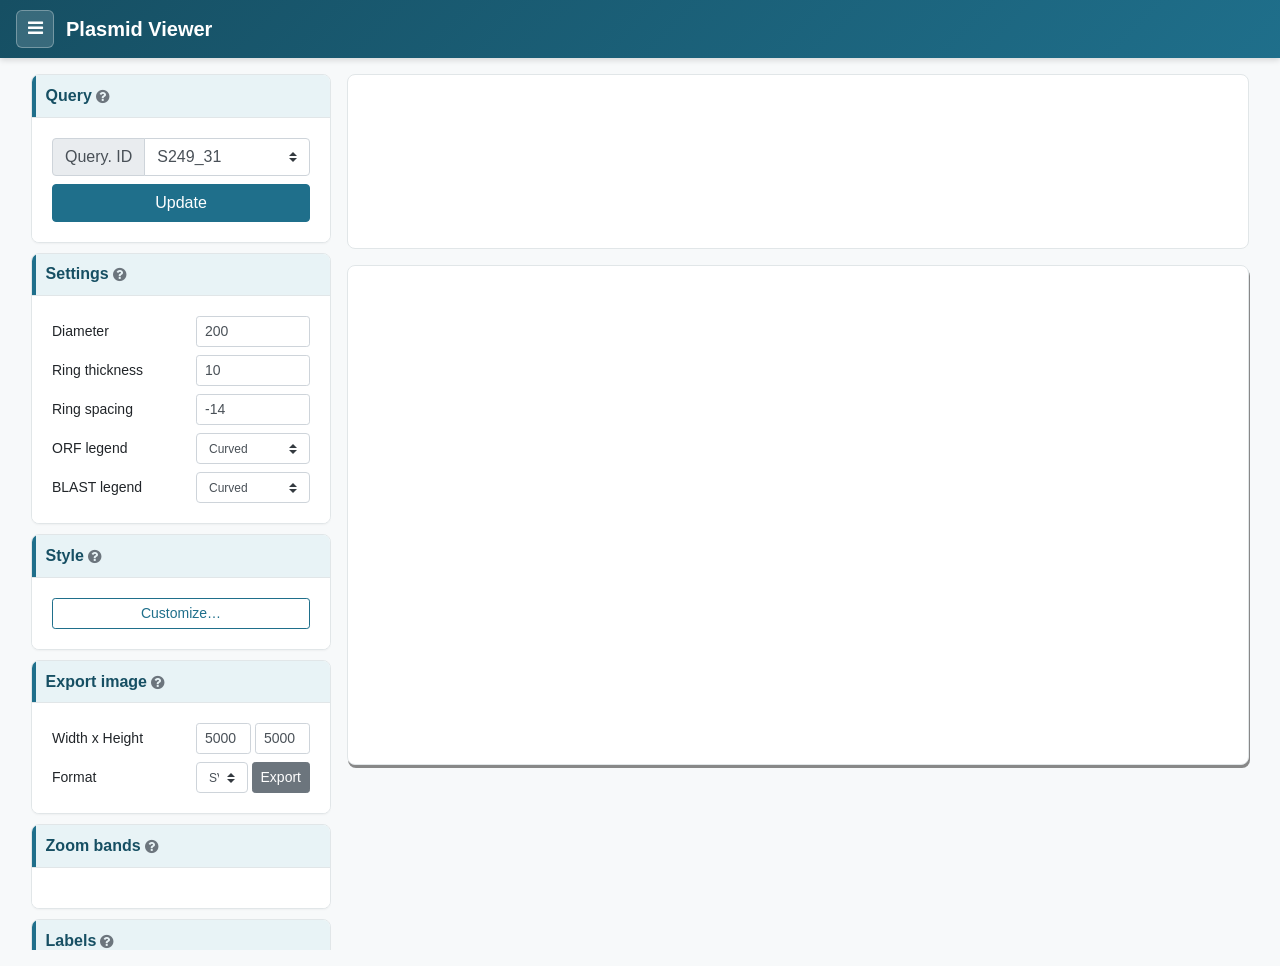
==== commit 7007aea7: "Widen legend arcs, new geometry defaults, collapsible sidebar, theme Widen both legend arcs so categ" ====
--- a/mapper.html
+++ b/mapper.html
@@ -14,12 +14,18 @@
 </head>
 
 <body>
+    <header class="app-topbar">
+        <button id="sidebarToggleBtn" type="button" title="Toggle sidebar" aria-label="Toggle sidebar">
+            <i class="fa fa-bars"></i>
+        </button>
+        <div>
+            <p class="app-title">Plasmid Viewer</p>
+        </div>
+    </header>
+
     <main role="main" class="container-fluid">
 
-        <p class="h1 text-center text-dark mt-3">Plasmid Viewer</p>
-        <hr>
-
-        <div class="app-layout">
+        <div class="app-layout" id="app-layout">
             <!-- Sidebar: every control card from the old 3-per-row grid,
                  restacked vertically as collapsible sections so the figure
                  gets the full remaining width instead of sharing it with a
@@ -61,19 +67,19 @@
                                 <div class="form-group row mb-2">
                                     <label class="col-6 col-form-label col-form-label-sm" for="radius-inpt">Diameter</label>
                                     <div class="col-6">
-                                        <input type="number" class="form-control form-control-sm setting-inpt" id="radius-inpt" value="260" min="50" max="1000" step="10">
+                                        <input type="number" class="form-control form-control-sm setting-inpt" id="radius-inpt" value="200" min="50" max="1000" step="10">
                                     </div>
                                 </div>
                                 <div class="form-group row mb-2">
                                     <label class="col-6 col-form-label col-form-label-sm" for="ring-thickness-inpt">Ring thickness</label>
                                     <div class="col-6">
-                                        <input type="number" class="form-control form-control-sm setting-inpt" id="ring-thickness-inpt" value="4" min="1" max="50" step="1">
+                                        <input type="number" class="form-control form-control-sm setting-inpt" id="ring-thickness-inpt" value="10" min="1" max="50" step="1">
                                     </div>
                                 </div>
                                 <div class="form-group row mb-2">
                                     <label class="col-6 col-form-label col-form-label-sm" for="ring-spacing-inpt">Ring spacing</label>
                                     <div class="col-6">
-                                        <input type="number" class="form-control form-control-sm setting-inpt" id="ring-spacing-inpt" value="-5" min="-50" max="-1" step="1">
+                                        <input type="number" class="form-control form-control-sm setting-inpt" id="ring-spacing-inpt" value="-14" min="-50" max="-1" step="1">
                                     </div>
                                 </div>
                                 <div class="form-group row mb-2">
@@ -254,7 +260,12 @@
 <script src="js/pl_mapper.js"></script>
 <script src="js/pl_style_modal.js"></script>
 <script>
-    $(function () { $('[data-toggle="tooltip"]').tooltip(); });
+    $(function () {
+        $('[data-toggle="tooltip"]').tooltip();
+        $('#sidebarToggleBtn').on('click', function() {
+            $('#app-layout').toggleClass('sidebar-collapsed');
+        });
+    });
 </script>
 
 
--- a/css/sidebar.css
+++ b/css/sidebar.css
@@ -1,14 +1,75 @@
-/* Sidebar layout: control cards restacked into a fixed-width left column
-   (instead of a 3-per-row grid above the figure), so the figure gets the
-   full remaining width. Only layout/spacing lives here -- every existing
-   control's id/behavior in js/pl_mapper.js and js/pl_editor.js is
-   untouched, this is a pure re-parenting of the same markup. */
-
+/* App shell: a topbar + collapsible left sidebar + main figure column.
+   Pattern: the sidebar's width animates between its full 300px and a
+   collapsed 0 (fully hidden, toggled by #sidebarToggleBtn in the topbar),
+   similar to the classic Bootstrap "collapsible sidebar" layout. Only
+   layout/spacing/accent color live here -- every existing control's id/
+   behavior in js/pl_mapper.js and js/pl_editor.js is untouched, this is a
+   pure re-parenting + restyling of the same markup. */
+
+:root {
+    --accent: #1f6f8b;
+    --accent-dark: #164f63;
+    --accent-light: #e8f3f6;
+    --surface: #ffffff;
+    --surface-muted: #f7f9fa;
+    --border: #e1e6e8;
+    --text-muted: #6c757d;
+}
+
+body {
+    background: var(--surface-muted);
+}
+
+/* ---- Topbar ---- */
+.app-topbar {
+    display: flex;
+    align-items: center;
+    gap: 12px;
+    padding: 10px 16px;
+    background: linear-gradient(135deg, var(--accent-dark), var(--accent));
+    color: #fff;
+    box-shadow: 0 2px 6px rgba(0, 0, 0, 0.15);
+}
+
+.app-topbar .app-title {
+    font-size: 1.25rem;
+    font-weight: 600;
+    margin: 0;
+    color: #fff;
+}
+
+.app-topbar .app-subtitle {
+    margin: 0;
+    font-size: 0.8rem;
+    color: rgba(255, 255, 255, 0.8);
+}
+
+#sidebarToggleBtn {
+    background: rgba(255, 255, 255, 0.15);
+    border: 1px solid rgba(255, 255, 255, 0.3);
+    color: #fff;
+    border-radius: 6px;
+    width: 38px;
+    height: 38px;
+    flex: 0 0 auto;
+    display: flex;
+    align-items: center;
+    justify-content: center;
+    font-size: 1.1rem;
+    cursor: pointer;
+    transition: background 0.15s ease;
+}
+
+#sidebarToggleBtn:hover {
+    background: rgba(255, 255, 255, 0.3);
+}
+
+/* ---- Layout ---- */
 .app-layout {
     display: flex;
     align-items: flex-start;
     gap: 16px;
-    padding: 0 16px 24px;
+    padding: 16px;
 }
 
 .app-sidebar {
@@ -18,16 +79,54 @@
     top: 12px;
     max-height: calc(100vh - 24px);
     overflow-y: auto;
+    overflow-x: hidden;
+    transition: flex-basis 0.2s ease, max-width 0.2s ease, opacity 0.15s ease, margin 0.2s ease;
+    opacity: 1;
+}
+
+/* Collapsed state, toggled by JS adding .sidebar-collapsed to .app-layout. */
+.app-layout.sidebar-collapsed .app-sidebar {
+    flex-basis: 0;
+    max-width: 0;
+    opacity: 0;
+    margin-right: -16px;
+    pointer-events: none;
 }
 
 .app-sidebar .card {
     margin-bottom: 10px;
+    border: 1px solid var(--border);
+    border-radius: 8px;
+    overflow: hidden;
+    box-shadow: 0 1px 2px rgba(0, 0, 0, 0.04);
 }
 
 .app-sidebar .card-header {
     cursor: pointer;
     font-weight: 600;
-    padding: 0.5rem 0.75rem;
+    padding: 0.55rem 0.85rem;
+    background: var(--accent-light);
+    color: var(--accent-dark);
+    border-bottom: 1px solid var(--border);
+    display: flex;
+    align-items: center;
+}
+
+.app-sidebar .card-header .fa-question-circle {
+    margin-left: auto;
+}
+
+.app-sidebar .card-header::before {
+    content: '';
+    display: inline-block;
+    width: 4px;
+    align-self: stretch;
+    margin: -0.55rem 0.6rem -0.55rem -0.85rem;
+    background: var(--accent);
+}
+
+.app-sidebar .card-body {
+    background: var(--surface);
 }
 
 .app-main {
@@ -35,8 +134,48 @@
     min-width: 0;
 }
 
+.app-main #main-section {
+    background: var(--surface);
+    border: 1px solid var(--border);
+    border-radius: 8px;
+    padding: 8px;
+}
+
 .app-main .table-wrapper-scroll-y {
     margin-top: 16px;
+    background: var(--surface);
+    border: 1px solid var(--border);
+    border-radius: 8px;
+}
+
+/* Accent primary buttons/links so the theme reads as one system rather
+   than default Bootstrap blue everywhere. */
+.btn-info, .btn-primary {
+    background-color: var(--accent);
+    border-color: var(--accent);
+}
+
+.btn-info:hover, .btn-primary:hover {
+    background-color: var(--accent-dark);
+    border-color: var(--accent-dark);
+}
+
+.btn-outline-primary {
+    color: var(--accent);
+    border-color: var(--accent);
+}
+
+.btn-outline-primary:hover {
+    background-color: var(--accent);
+    border-color: var(--accent);
+}
+
+a {
+    color: var(--accent);
+}
+
+a:hover {
+    color: var(--accent-dark);
 }
 
 /* Below ~991px (Bootstrap's lg breakpoint), stack the sidebar above the
@@ -54,6 +193,11 @@
         position: static;
         max-height: none;
     }
+
+    .app-layout.sidebar-collapsed .app-sidebar {
+        display: none;
+        margin-right: 0;
+    }
 }
 
 #style-modal-fonts .style-font-row {
@@ -82,3 +226,7 @@
     gap: 6px;
     margin: 0 16px 10px 0;
 }
+
+.modal-header {
+    background: var(--accent-light);
+}
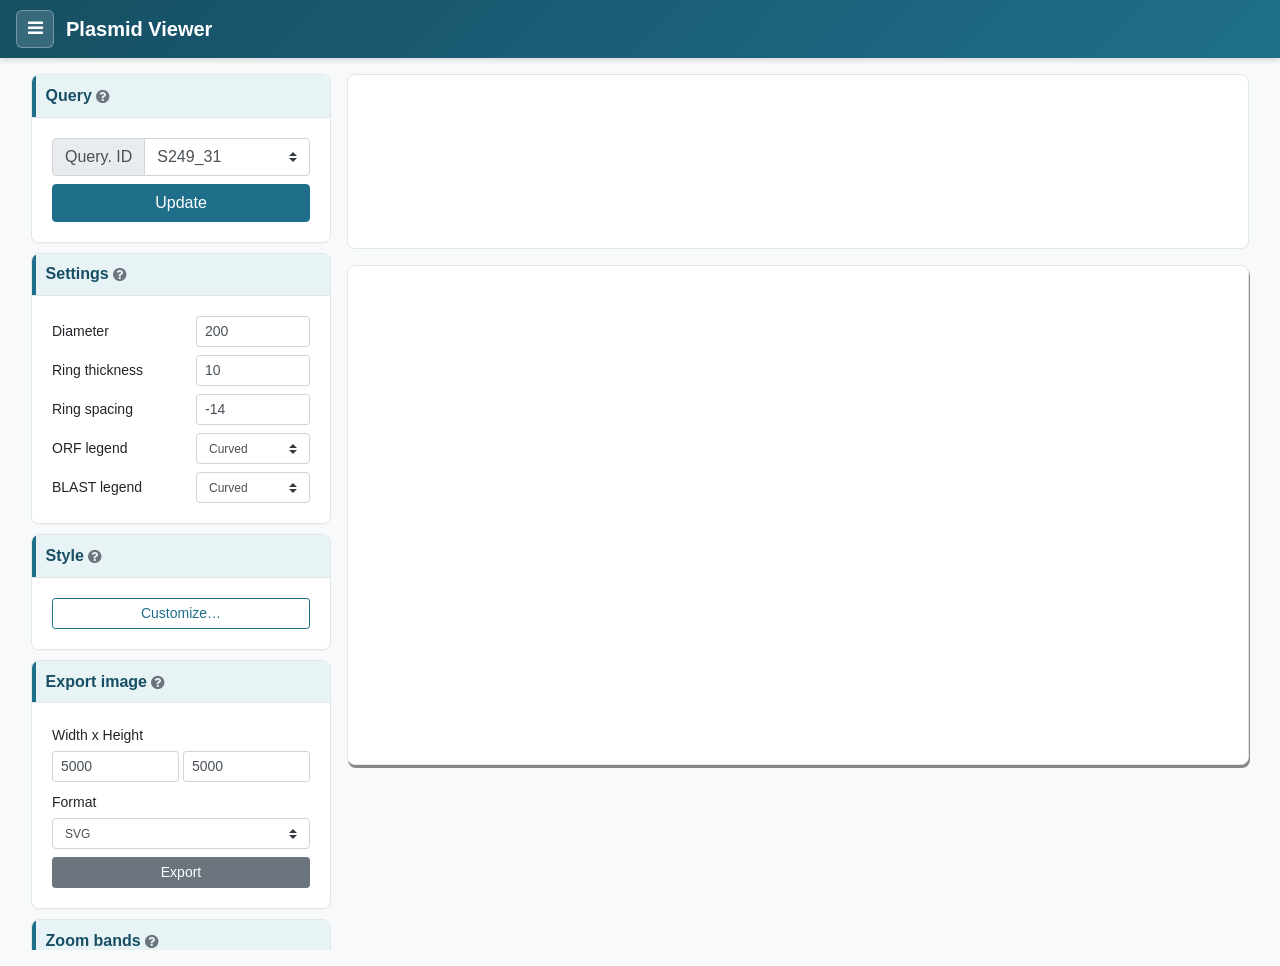
==== commit 9ab68a5a: "Fix duplicate legends on re-render; fix cramped Export panel Legends were never removed before redra" ====
--- a/mapper.html
+++ b/mapper.html
@@ -127,23 +127,21 @@
                         </div>
                         <div id="collapse-export" class="collapse show" data-parent="#sidebar-accordion">
                             <div class="card-body">
-                                <div class="form-group row mb-2">
-                                    <label class="col-6 col-form-label col-form-label-sm">Width x Height</label>
-                                    <div class="col-6 d-flex">
+                                <div class="form-group mb-2">
+                                    <label class="col-form-label col-form-label-sm pt-0">Width x Height</label>
+                                    <div class="d-flex">
                                         <input type="text" class="form-control form-control-sm inpt mr-1" id="width-inpt" placeholder="Width" aria-label="Width" value="5000">
                                         <input type="text" class="form-control form-control-sm inpt" placeholder="Height" id="height-inpt" aria-label="Height" value="5000">
                                     </div>
                                 </div>
-                                <div class="form-group row mb-0">
-                                    <label class="col-6 col-form-label col-form-label-sm">Format</label>
-                                    <div class="col-6 d-flex">
-                                        <select class="custom-select custom-select-sm mr-1" id="export-format-select">
-                                            <option value="svg" selected>SVG</option>
-                                            <option value="png">PNG</option>
-                                            <option value="jpeg">JPEG</option>
-                                        </select>
-                                        <button id='genBtn' type="button" class="btn btn-sm btn-secondary">Export</button>
-                                    </div>
+                                <div class="form-group mb-0">
+                                    <label class="col-form-label col-form-label-sm pt-0">Format</label>
+                                    <select class="custom-select custom-select-sm mb-2" id="export-format-select">
+                                        <option value="svg" selected>SVG</option>
+                                        <option value="png">PNG</option>
+                                        <option value="jpeg">JPEG</option>
+                                    </select>
+                                    <button id='genBtn' type="button" class="btn btn-sm btn-secondary btn-block">Export</button>
                                 </div>
                             </div>
                         </div>
--- a/css/style.css
+++ b/css/style.css
@@ -43,6 +43,15 @@
 .big-checkbox {
     width: 20px;
     height: 20px;
+}
+
+.subject-color-inpt {
+    width: 36px;
+    height: 24px;
+    padding: 1px;
+    border: 1px solid #ccc;
+    border-radius: 4px;
+    cursor: pointer;
 }
 
 
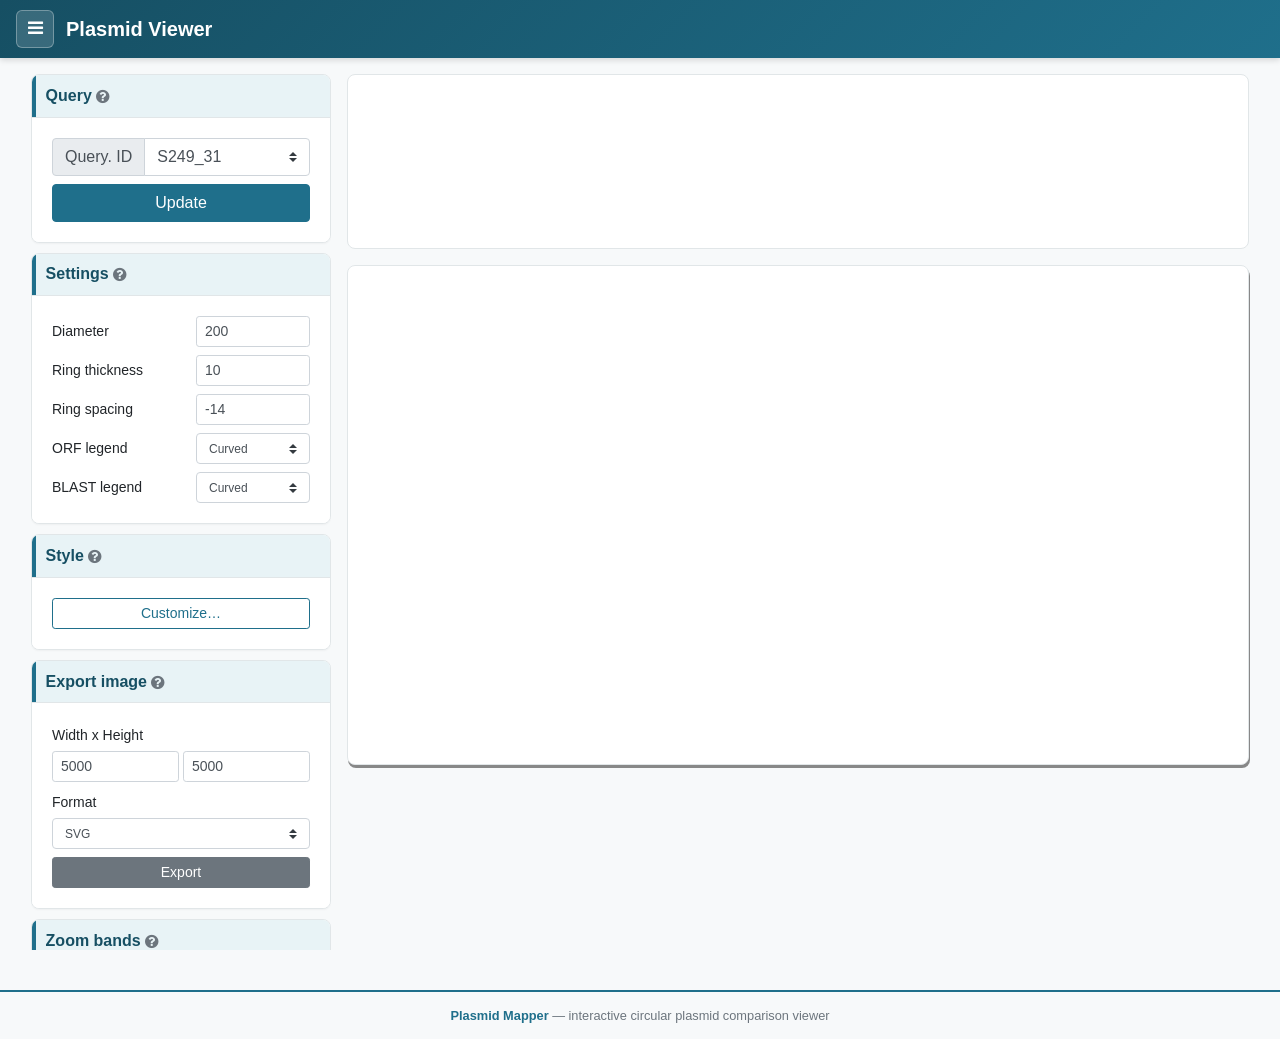
==== commit b404b6fa: "Add a page footer to the viewer pages Small footer with attribution and a link to the repo, matching" ====
--- a/mapper.html
+++ b/mapper.html
@@ -212,6 +212,11 @@
         </div>
 
     </main>
+
+    <footer class="app-footer">
+        <a href="https://github.com/xrazmo/plasmid-mapper" target="_blank" rel="noopener">Plasmid Mapper</a>
+        &mdash; interactive circular plasmid comparison viewer
+    </footer>
 
     <!-- Style modal: font-family/size per text element, color per ORF
          category + band highlight. Built/populated by js/pl_style_modal.js;
--- a/css/sidebar.css
+++ b/css/sidebar.css
@@ -230,3 +230,23 @@
 .modal-header {
     background: var(--accent-light);
 }
+
+.app-footer {
+    margin-top: 24px;
+    padding: 14px 16px;
+    border-top: 2px solid var(--accent);
+    text-align: center;
+    font-size: 0.8rem;
+    color: var(--text-muted);
+}
+
+.app-footer a {
+    color: var(--accent);
+    font-weight: 600;
+    text-decoration: none;
+}
+
+.app-footer a:hover {
+    color: var(--accent-dark);
+    text-decoration: underline;
+}
